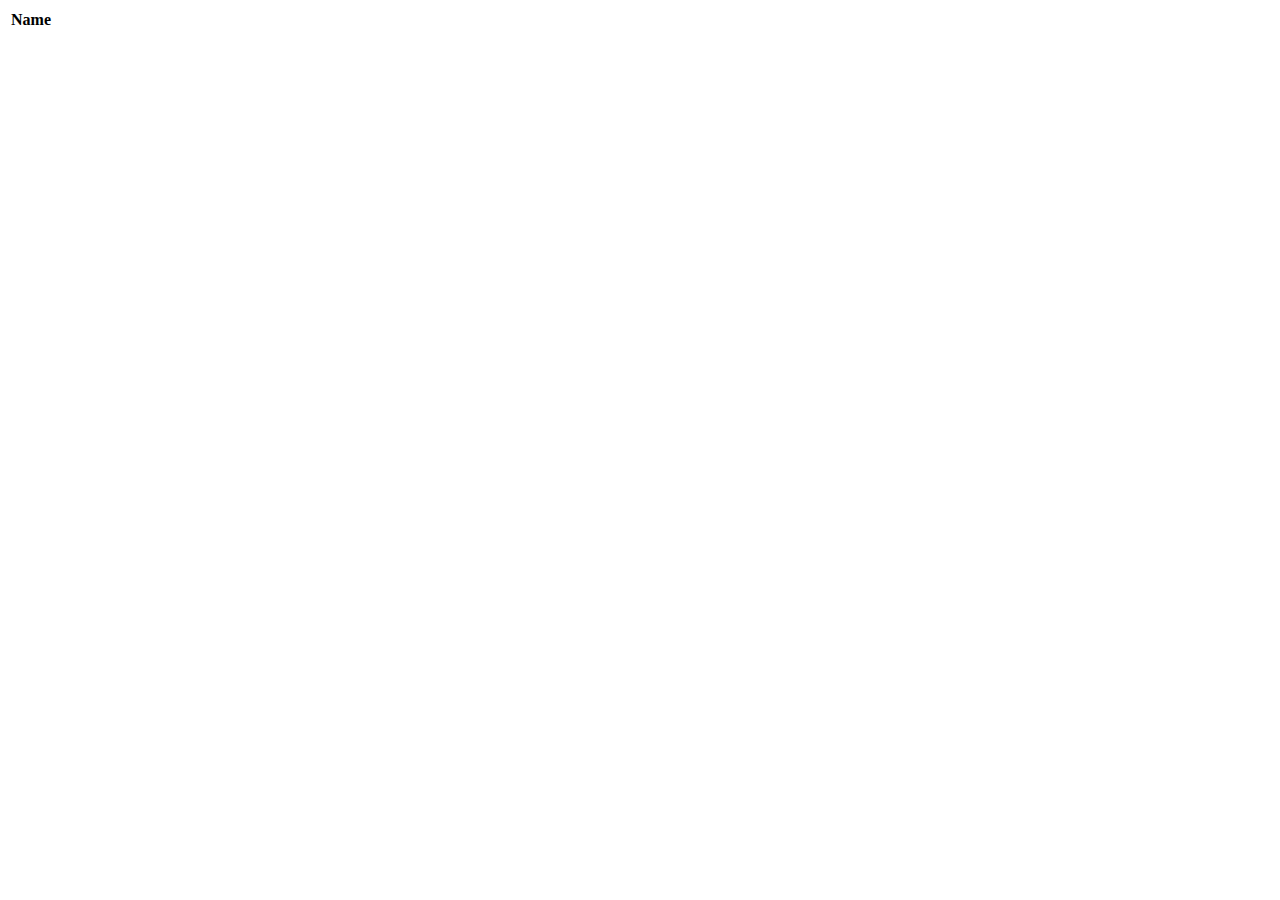
==== src/main/resources/templates/events/index.html @ b8d0b5f3 "updated" ====
<!DOCTYPE html>
<html lang="en" xmlns:th="http://www.thymeleaf.org/">
<head th:replace="fragments :: head"></head>
<body class="container">

<header th:replace="fragments :: header"></header>

<table class="table">
    <thead>
    <tr>
        <th>Name</th>
    </tr>
    </thead>
    <tr th:each="event : ${events}">
        <td th:text="${event}"></td>
    </tr>
</table>

</body>
</html>
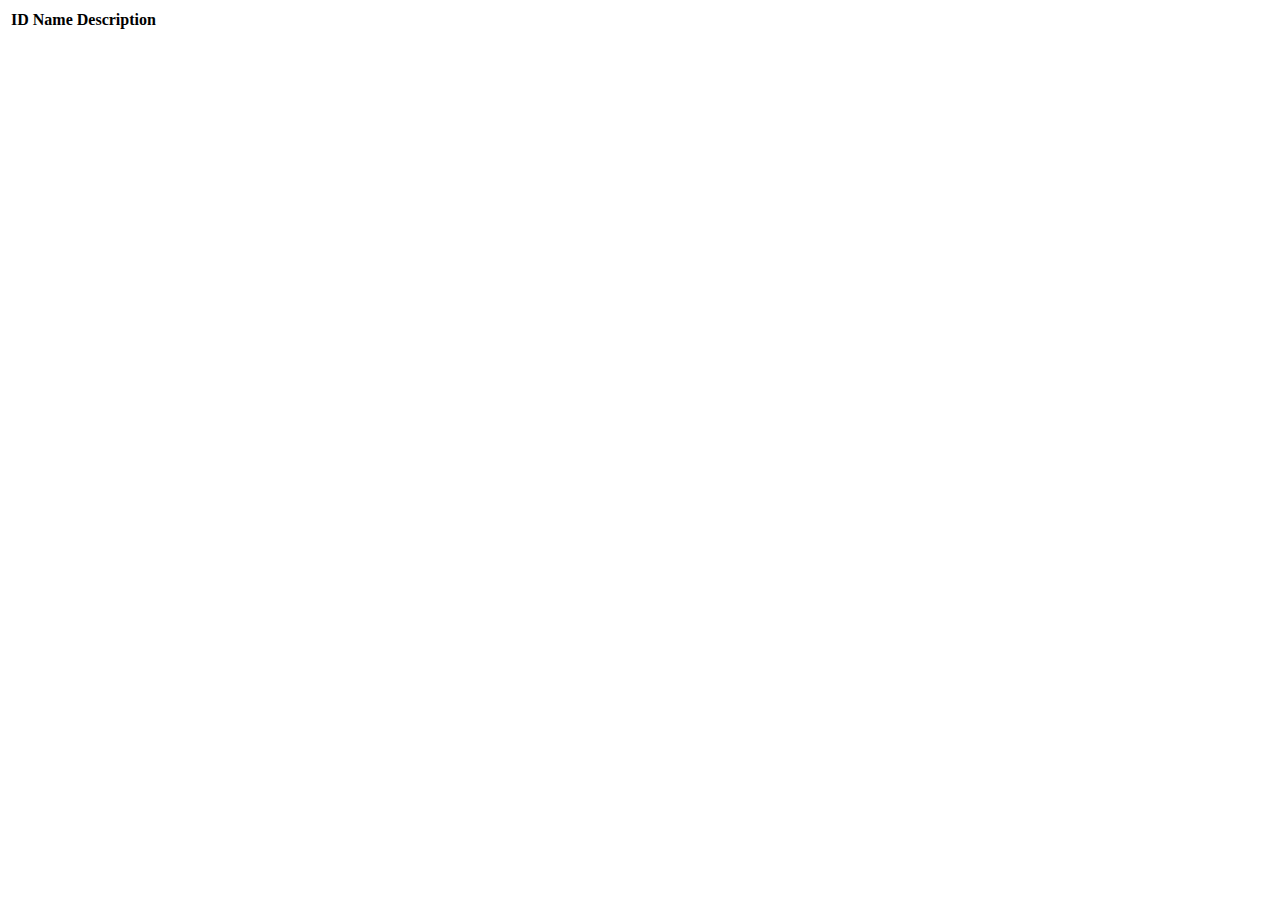
==== commit 0ee231c7: "updated" ====
--- a/src/main/resources/templates/events/index.html
+++ b/src/main/resources/templates/events/index.html
@@ -8,11 +8,15 @@
 <table class="table">
     <thead>
     <tr>
+        <th>ID</th>
         <th>Name</th>
+        <th>Description</th>
     </tr>
     </thead>
     <tr th:each="event : ${events}">
-        <td th:text="${event}"></td>
+        <td th:text="${event.id}"></td>
+        <td th:text="${event.name}"></td>
+        <td th:text="${event.description}"></td>
     </tr>
 </table>
 
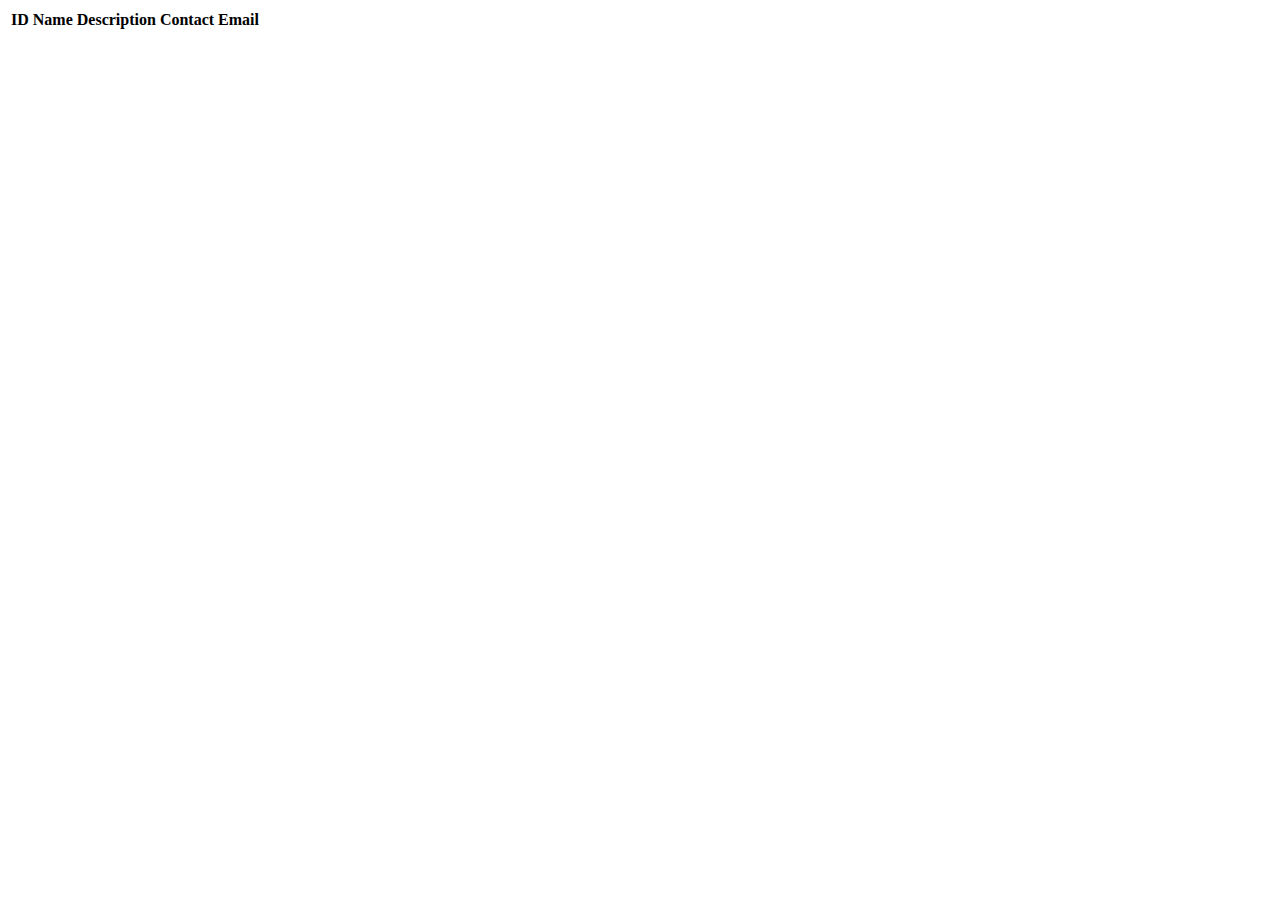
==== commit 7c898c40: "updated" ====
--- a/src/main/resources/templates/events/index.html
+++ b/src/main/resources/templates/events/index.html
@@ -5,18 +5,20 @@
 
 <header th:replace="fragments :: header"></header>
 
-<table class="table">
+<table class="table table-striped">
     <thead>
     <tr>
         <th>ID</th>
         <th>Name</th>
         <th>Description</th>
+        <th>Contact Email</th>
     </tr>
     </thead>
     <tr th:each="event : ${events}">
         <td th:text="${event.id}"></td>
         <td th:text="${event.name}"></td>
         <td th:text="${event.description}"></td>
+        <td th:text="${event.contactEmail}"></td>
     </tr>
 </table>
 
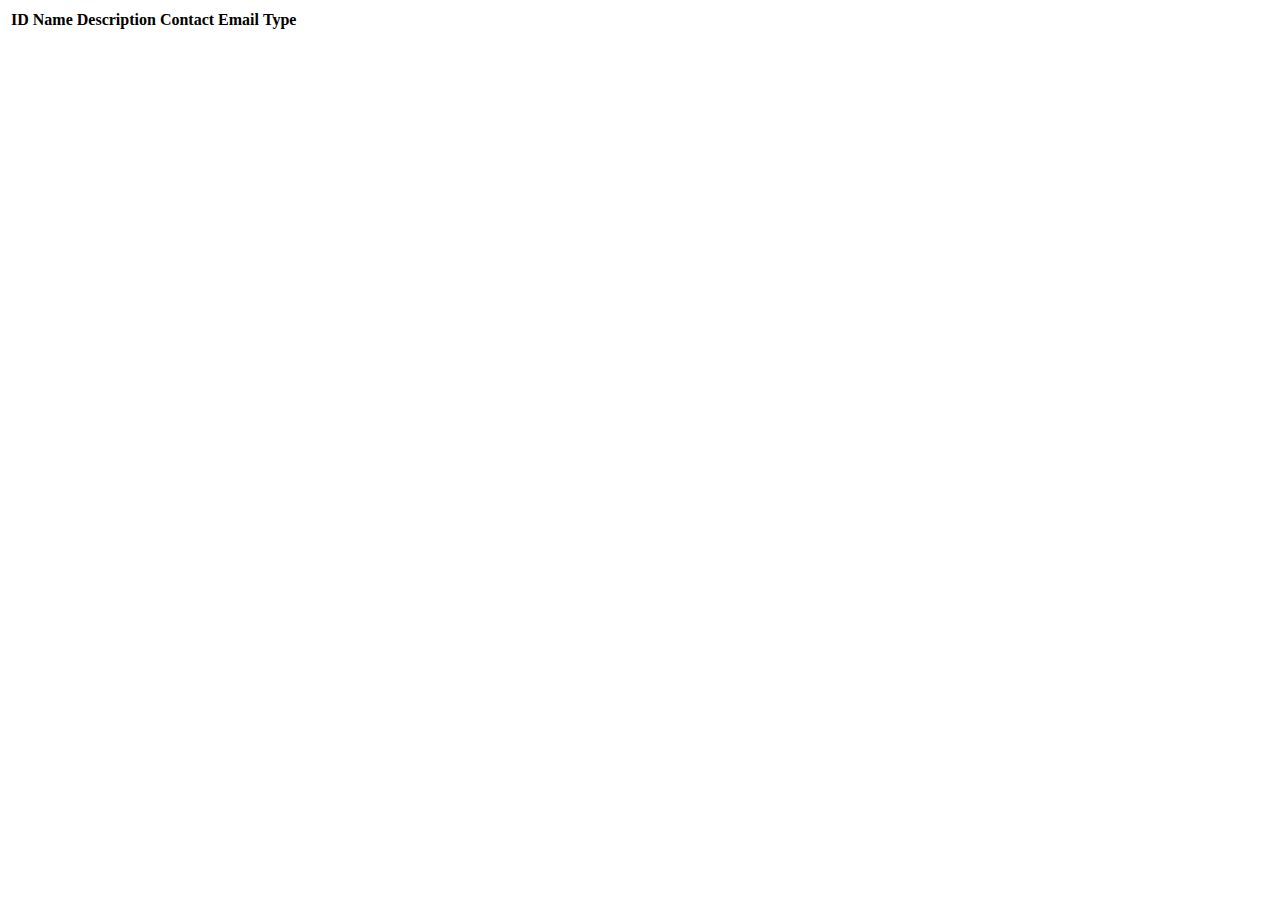
==== commit ba4a17c3: "updated" ====
--- a/src/main/resources/templates/events/index.html
+++ b/src/main/resources/templates/events/index.html
@@ -12,6 +12,7 @@
         <th>Name</th>
         <th>Description</th>
         <th>Contact Email</th>
+        <th>Type</th>
     </tr>
     </thead>
     <tr th:each="event : ${events}">
@@ -19,6 +20,7 @@
         <td th:text="${event.name}"></td>
         <td th:text="${event.description}"></td>
         <td th:text="${event.contactEmail}"></td>
+        <td th:text="${event.type.displayName}"></td>
     </tr>
 </table>
 
